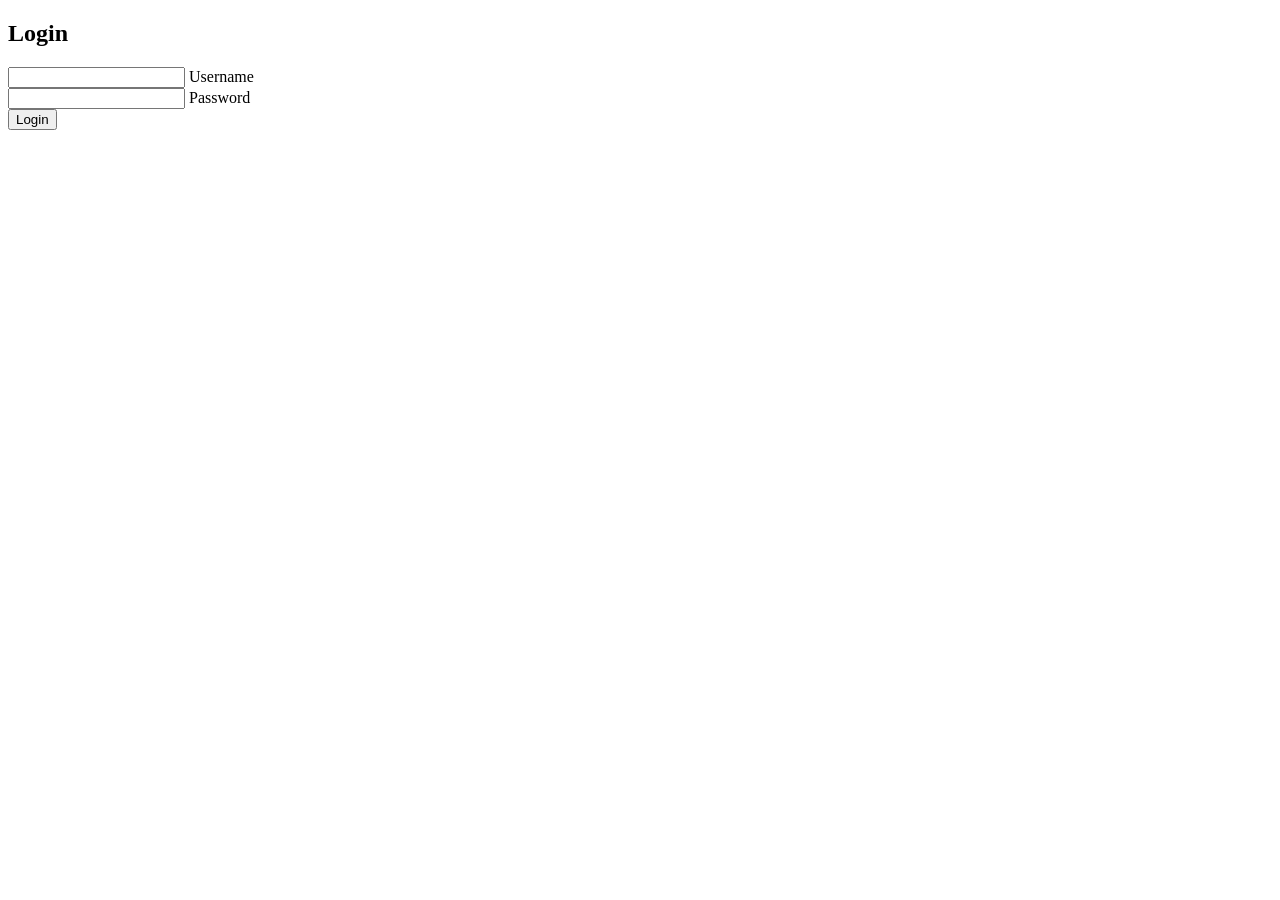
==== login.html @ e754e5ec "Add login.html for user authentication" ====
<!DOCTYPE html>
<html>
<head>
    <title>Login</title>
    <link rel="stylesheet" href="style.css">
</head>
<body>

<div class="container">
    <form class="login-box" onsubmit="login(event)">
        <h2>Login</h2>

        <div class="input-box">
            <input type="text" id="username" required>
            <label>Username</label>
        </div>

        <div class="input-box">
            <input type="password" id="password" required>
            <label>Password</label>
        </div>

        <button type="submit">Login</button>
    </form>
</div>

<script src="script.js"></script>

</body>
</html>
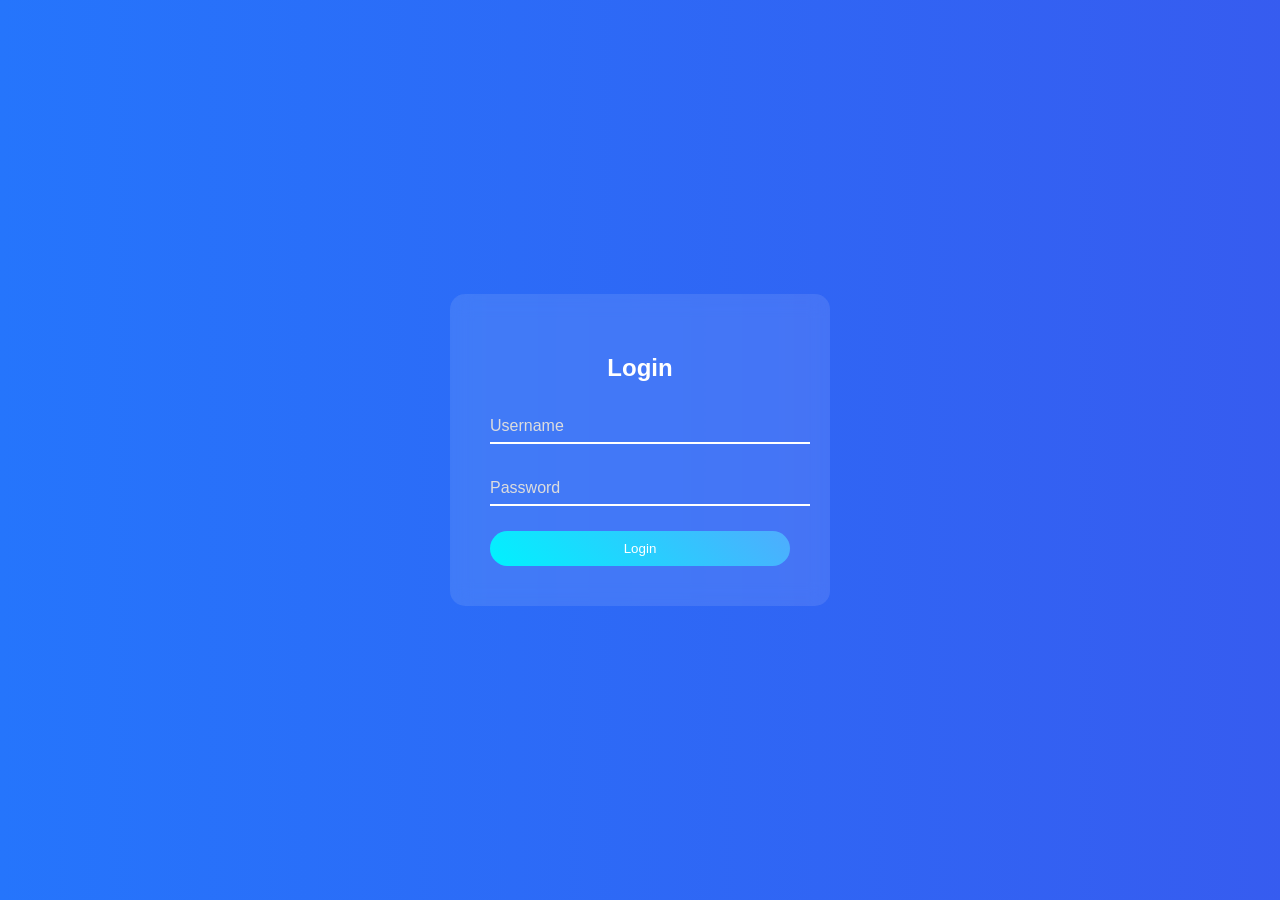
==== commit 3cbe4f62: "Update login title to 'Login to world 777'" ====
--- a/login.html
+++ b/login.html
@@ -1,7 +1,7 @@
 <!DOCTYPE html>
 <html>
 <head>
-    <title>Login</title>
+    <title>Login to world 777</title>
     <link rel="stylesheet" href="style.css">
 </head>
 <body>
--- a/style.css
+++ b/style.css
@@ -0,0 +1,67 @@
+body {
+    margin: 0;
+    height: 100vh;
+    display: flex;
+    justify-content: center;
+    align-items: center;
+    font-family: Arial;
+    background: linear-gradient(270deg, #6a11cb, #2575fc);
+    background-size: 400% 400%;
+    animation: gradientBG 10s ease infinite;
+}
+
+@keyframes gradientBG {
+    0% { background-position: 0% }
+    50% { background-position: 100% }
+    100% { background-position: 0% }
+}
+
+.login-box {
+    background: rgba(255,255,255,0.1);
+    padding: 40px;
+    border-radius: 15px;
+    backdrop-filter: blur(10px);
+    text-align: center;
+    color: white;
+    width: 300px;
+}
+
+.input-box {
+    position: relative;
+    margin: 25px 0;
+}
+
+.input-box input {
+    width: 100%;
+    padding: 10px;
+    border: none;
+    outline: none;
+    background: transparent;
+    border-bottom: 2px solid white;
+    color: white;
+}
+
+.input-box label {
+    position: absolute;
+    left: 0;
+    top: 10px;
+    transition: 0.3s;
+    color: #ddd;
+}
+
+.input-box input:focus + label,
+.input-box input:valid + label {
+    top: -15px;
+    font-size: 12px;
+    color: #00f2fe;
+}
+
+button {
+    padding: 10px;
+    width: 100%;
+    border: none;
+    border-radius: 25px;
+    background: linear-gradient(45deg, #00f2fe, #4facfe);
+    color: white;
+    cursor: pointer;
+}
